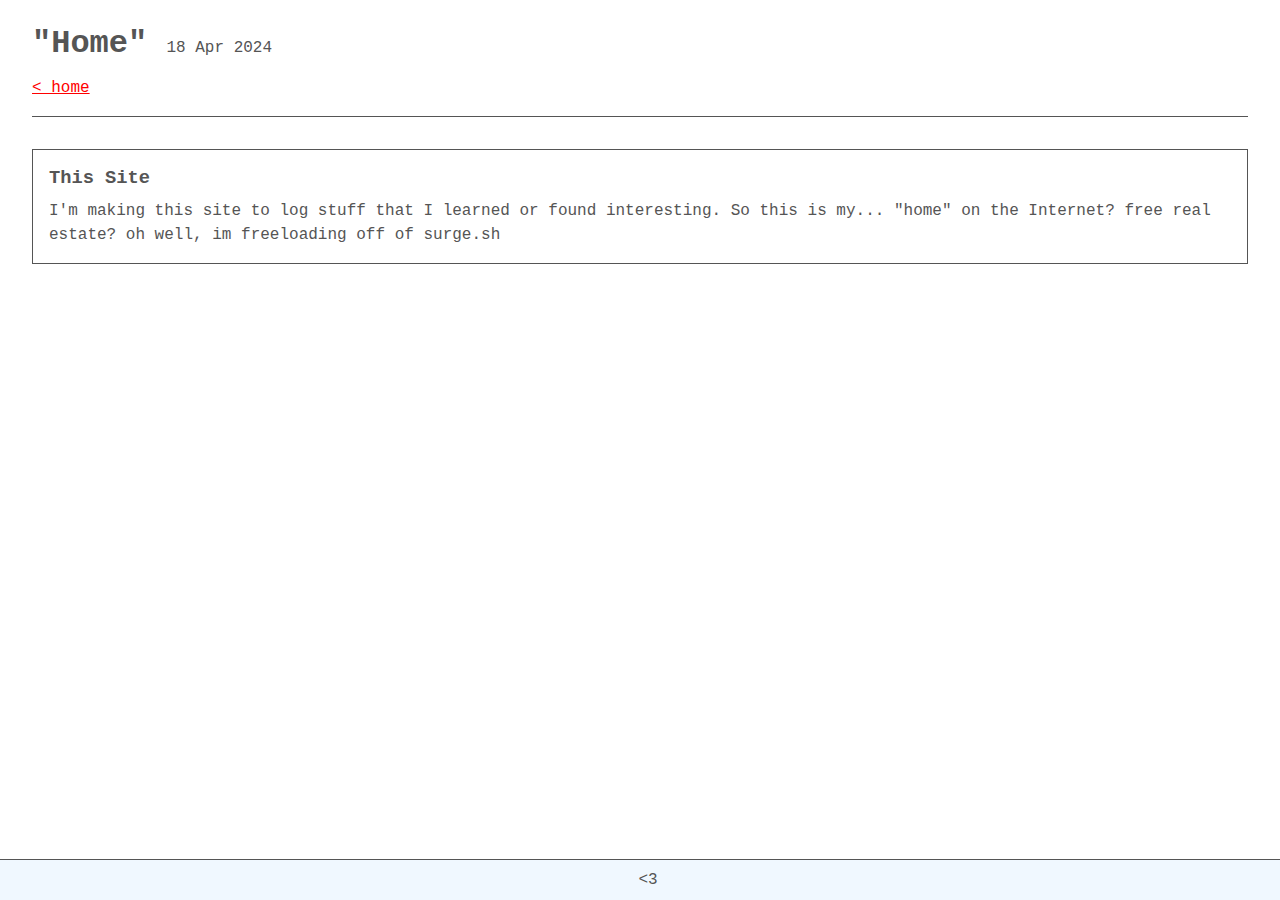
==== writings/home.html @ 7277583d "basic" ====
<!DOCTYPE html>
<html lang="en">

<head>
    <meta charset="UTF-8">
    <meta name="viewport" content="width=device-width, initial-scale=1.0">
    <title>Home</title>
    <link rel="stylesheet" href="../global.css">
</head>

<body>
    <h1>"Home" <span style="font-size: 0.5em; font-weight: 100;">18 Apr 2024</span></h1>
    <dev class="nav">
        <a href="../index.html">
            < home</a>
    </dev>
    <div class="section">
        <h3>This Site</h3>
        <p>
            I'm making this site to log stuff that I learned or found interesting. So this is my... "home" on the
            Internet? free real estate? oh well, im freeloading off of surge.sh
        </p>
    </div>
    <footer>
        <a href="https://sewerslvt.bandcamp.com/track/i-really-like-you-pt2" style="color: inherit; text-decoration: none;" target="_blank" rel="noopener noreferrer">
            <3</a>
    </footer>
</body>

</html>
---- global.css ----
* {
    padding: 0;
    margin: 0;
}

body {
    font-family: 'Courier New', Courier, monospace;
    padding: 2em;
    max-width: 1500px;
    margin: 0 auto;
    height: 100%;
    /* background-color: rgb(255, 253, 251); */
    color: #555;
    line-height: 1.5em;
}

footer {
    border-top: 0.01em solid;
    text-align: center;
    padding: 0.5em;
    display: block;
    width: 100%;
    background-color: aliceblue;

    position: fixed;
    bottom: 0px;
    left: 0px;
    width: 100%;
}

h1,
h3 {
    margin-bottom: 0.5em;
}

.nav {
    border-bottom: 0.1em double;
    padding-bottom: 1em;
    display: block;
}

a {
    color: red;
}

a:visited {
    color: red;
}

ul {
    list-style: none;
}

ul li::before {
    content: "- ";
}

.section {
    border: 0.05em solid;
    padding: 1em;
    margin-top: 2em;
    margin-bottom: 2em;
}
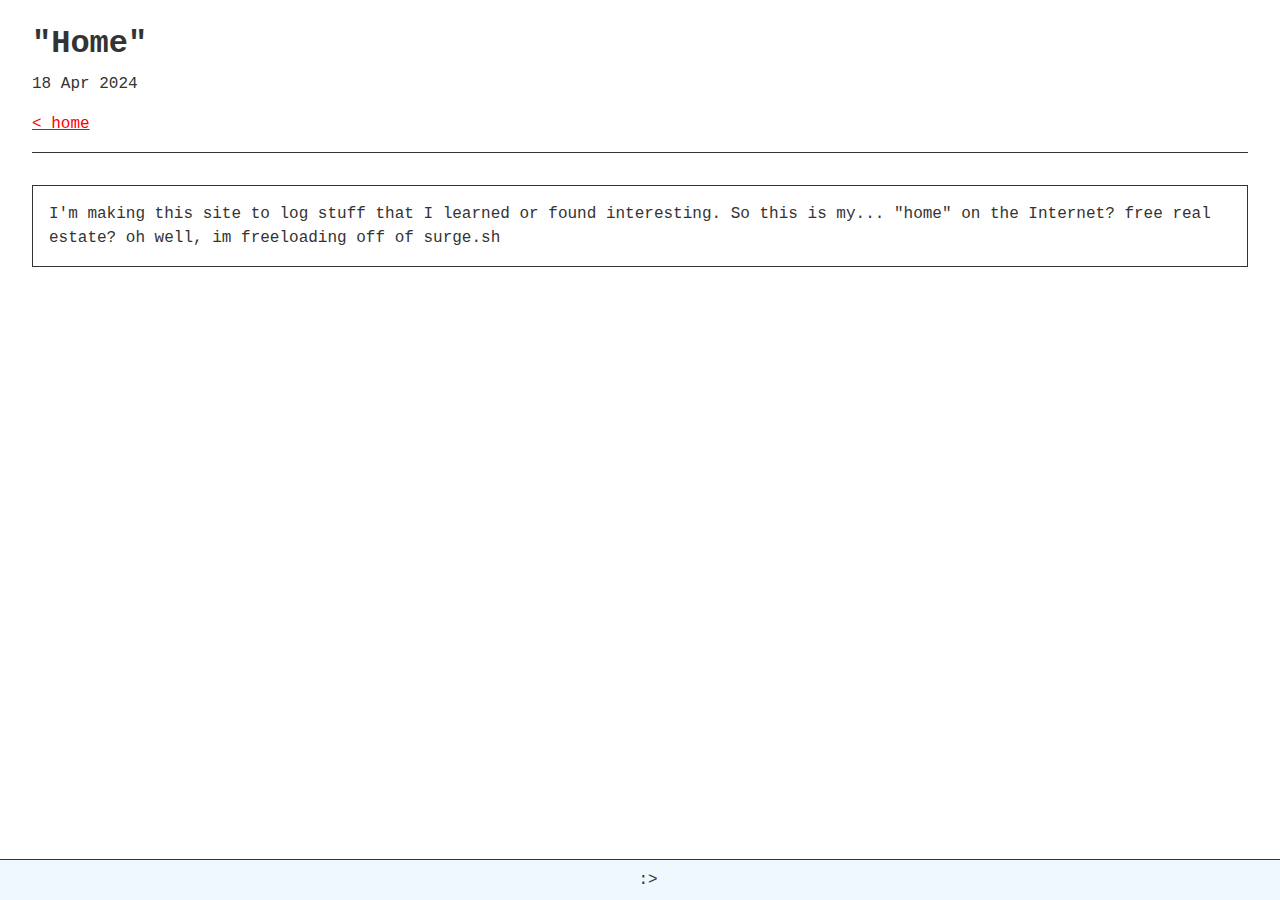
==== commit 7f9edead: "eeeeee" ====
--- a/writings/home.html
+++ b/writings/home.html
@@ -9,21 +9,21 @@
 </head>
 
 <body>
-    <h1>"Home" <span style="font-size: 0.5em; font-weight: 100;">18 Apr 2024</span></h1>
+    <h1>"Home"<br><p style="font-size: 0.5em; font-weight: 100; margin-top: 1em;">18 Apr 2024</p></h1>
     <dev class="nav">
         <a href="../index.html">
             < home</a>
     </dev>
     <div class="section">
-        <h3>This Site</h3>
         <p>
             I'm making this site to log stuff that I learned or found interesting. So this is my... "home" on the
             Internet? free real estate? oh well, im freeloading off of surge.sh
         </p>
     </div>
     <footer>
-        <a href="https://sewerslvt.bandcamp.com/track/i-really-like-you-pt2" style="color: inherit; text-decoration: none;" target="_blank" rel="noopener noreferrer">
-            <3</a>
+        <a href="https://sewerslvt.bandcamp.com/track/i-really-like-you-pt2"
+            style="color: inherit; text-decoration: none;" target="_blank" rel="noopener noreferrer">
+            :></a>
     </footer>
 </body>
 
--- a/global.css
+++ b/global.css
@@ -10,7 +10,7 @@
     margin: 0 auto;
     height: 100%;
     /* background-color: rgb(255, 253, 251); */
-    color: #555;
+    color: #333;
     line-height: 1.5em;
 }
 
@@ -55,6 +55,12 @@
     content: "- ";
 }
 
+.footnote {
+    font-size: small;
+    border-top: 0.02em solid;
+    margin-top: 2em;
+}
+
 .section {
     border: 0.05em solid;
     padding: 1em;
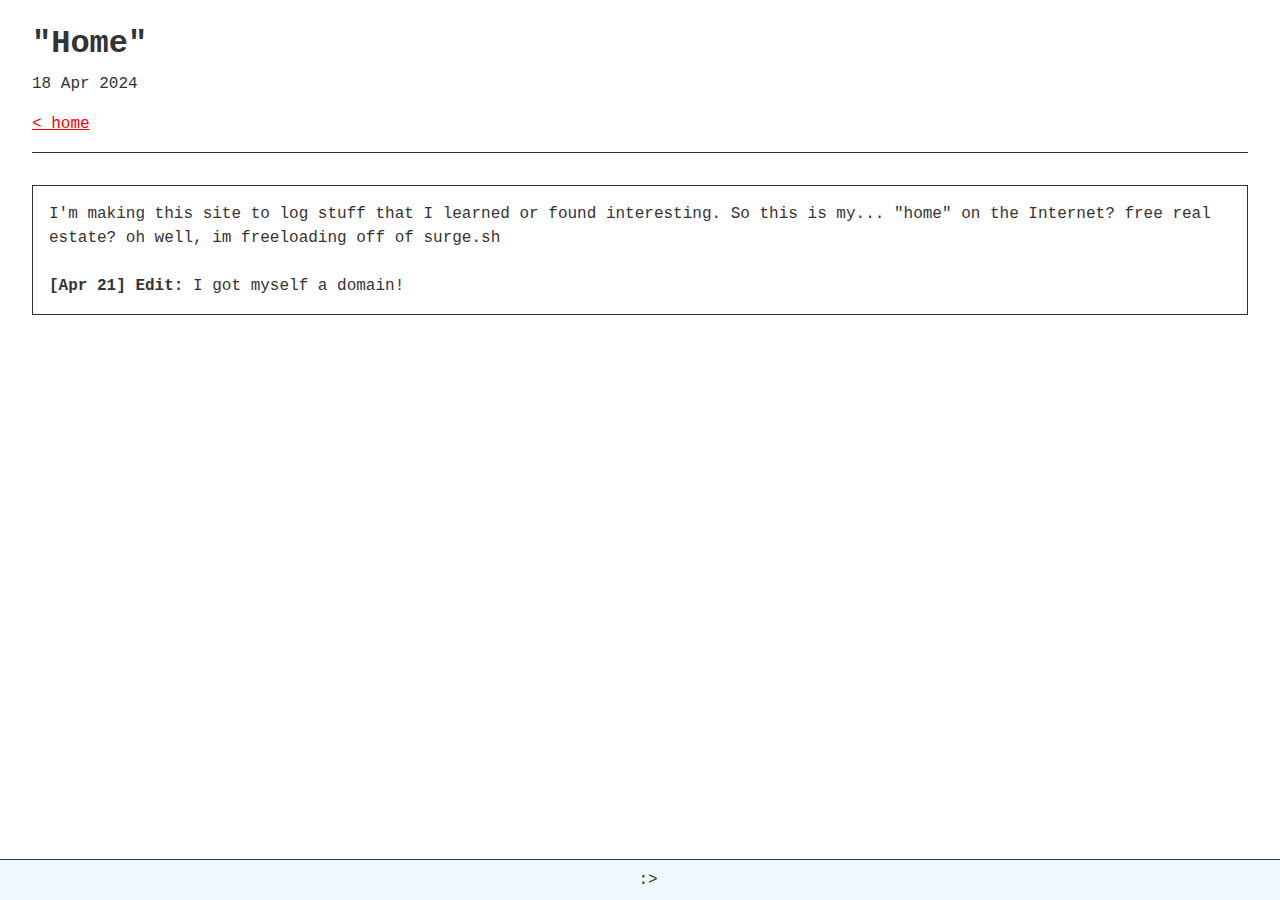
==== commit 60fc4c6f: "got a domain!" ====
--- a/writings/home.html
+++ b/writings/home.html
@@ -19,6 +19,10 @@
             I'm making this site to log stuff that I learned or found interesting. So this is my... "home" on the
             Internet? free real estate? oh well, im freeloading off of surge.sh
         </p>
+        <br>
+        <p>
+            <b>[Apr 21] Edit:</b> I got myself a domain!
+        </p>
     </div>
     <footer>
         <a href="https://sewerslvt.bandcamp.com/track/i-really-like-you-pt2"
--- a/global.css
+++ b/global.css
@@ -49,6 +49,8 @@
 
 ul {
     list-style: none;
+    margin-top: 1em;
+    margin-bottom: 1em;
 }
 
 ul li::before {
